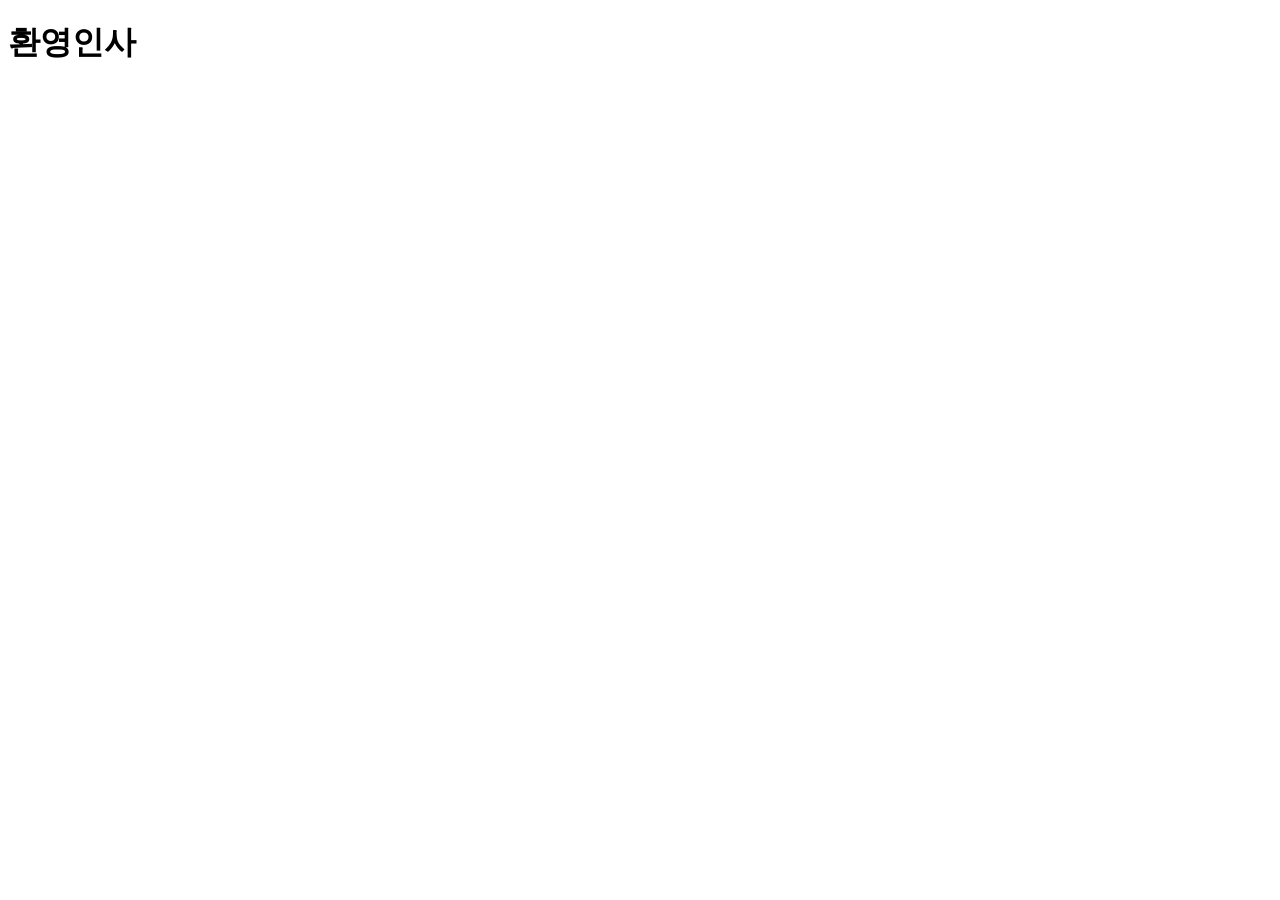
==== index.html @ 1bcee935 "index.html 생성과제" ====
<!DOCTYPE html>
<html lang="en">
<head>
    <meta charset="UTF-8">
    <meta name="viewport" content="width=device-width, initial-scale=1.0">
    <title>[과제]project 구성과 index.html 생성</title>
</head>
<body>
    <h1>환영인사</h1>
</body>
</html>
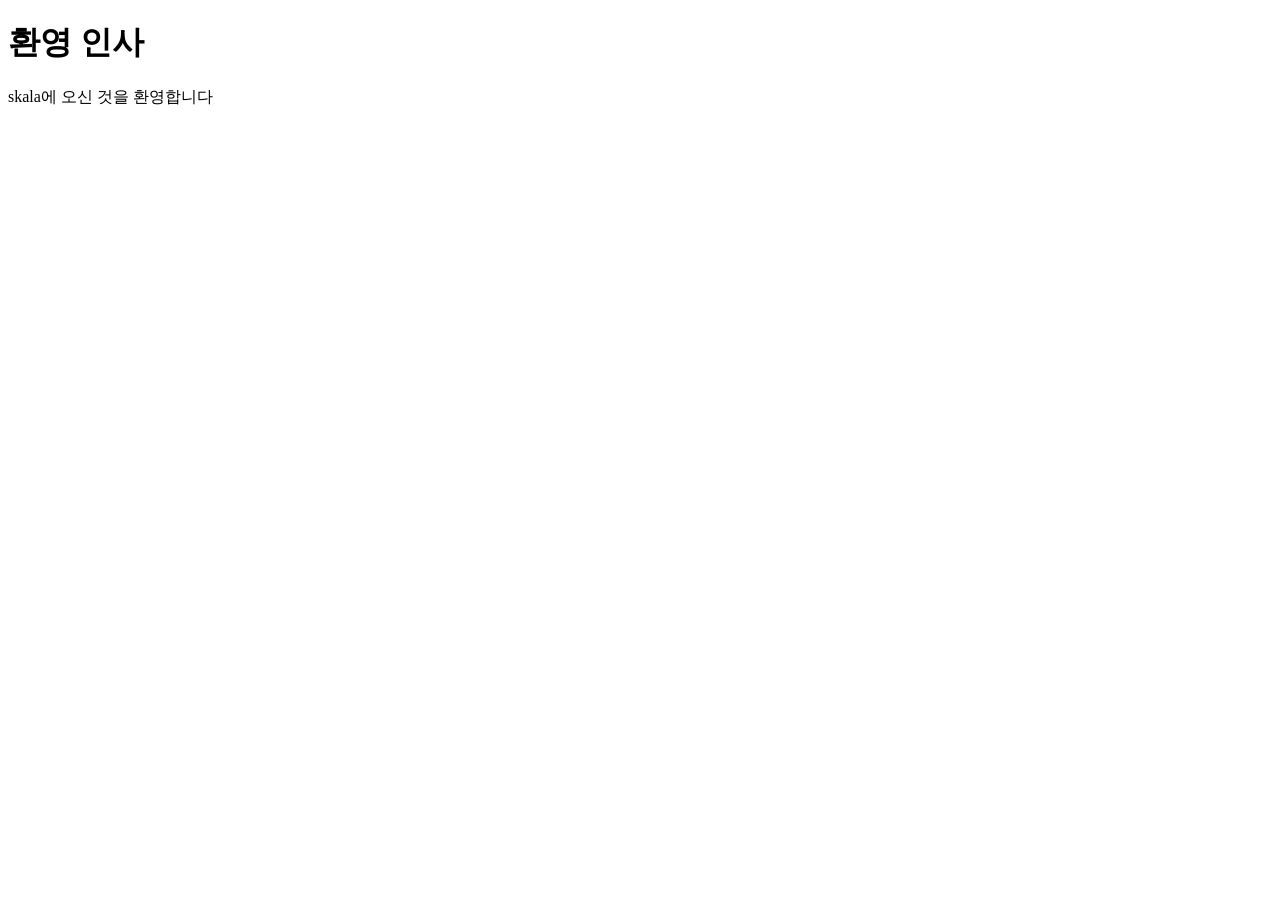
==== commit 532e71e8: "index.html 과제 완료" ====
--- a/index.html
+++ b/index.html
@@ -6,6 +6,7 @@
     <title>[과제]project 구성과 index.html 생성</title>
 </head>
 <body>
-    <h1>환영인사</h1>
+    <h1>환영 인사</h1>
+    <p>skala에 오신 것을 환영합니다</p>
 </body>
 </html>
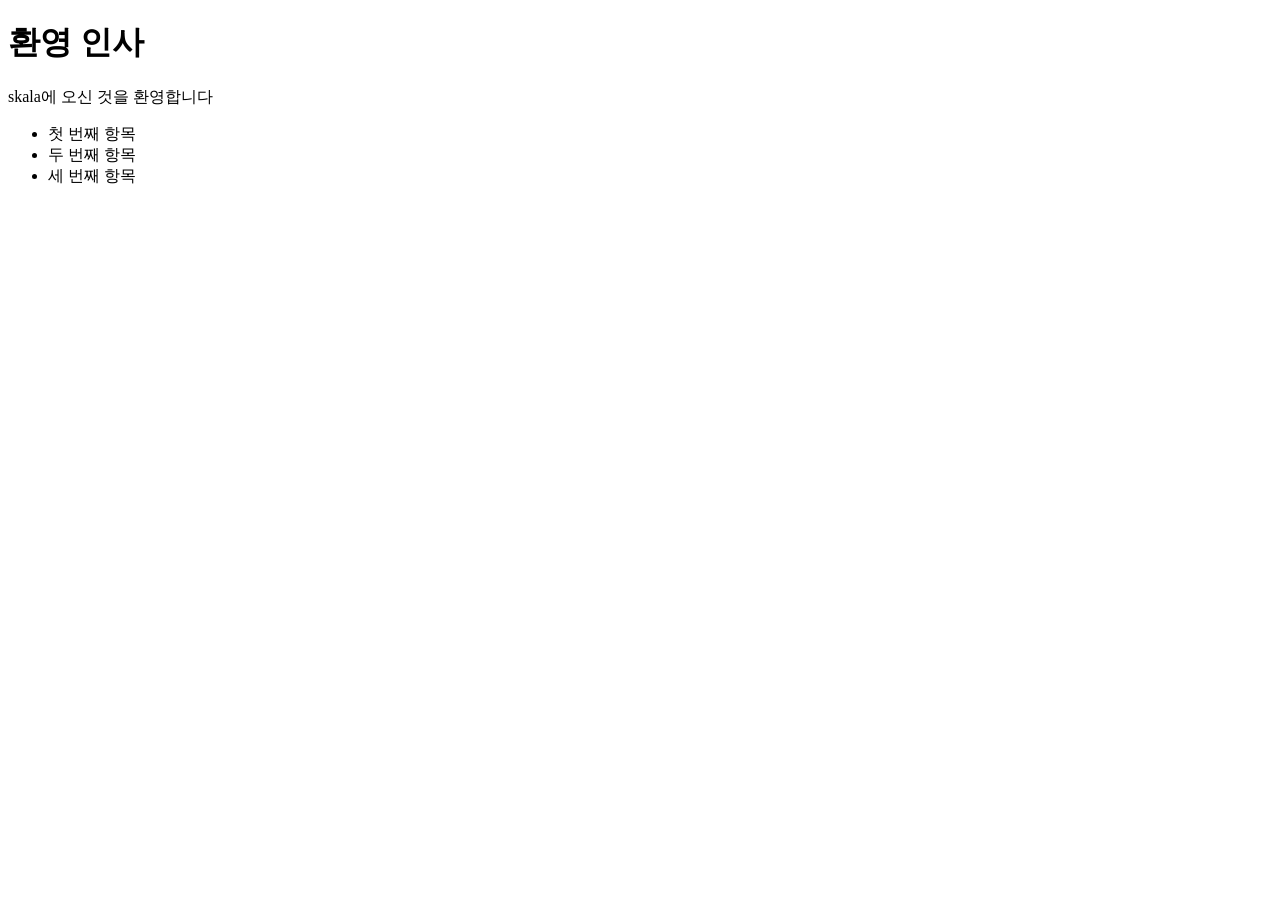
==== commit 1fda8659: "-" ====
--- a/index.html
+++ b/index.html
@@ -8,5 +8,10 @@
 <body>
     <h1>환영 인사</h1>
     <p>skala에 오신 것을 환영합니다</p>
+    <ul>
+        <li>첫 번째 항목</li>
+        <li>두 번째 항목</li>
+        <li>세 번째 항목</li>
+    </ul>
 </body>
 </html>
